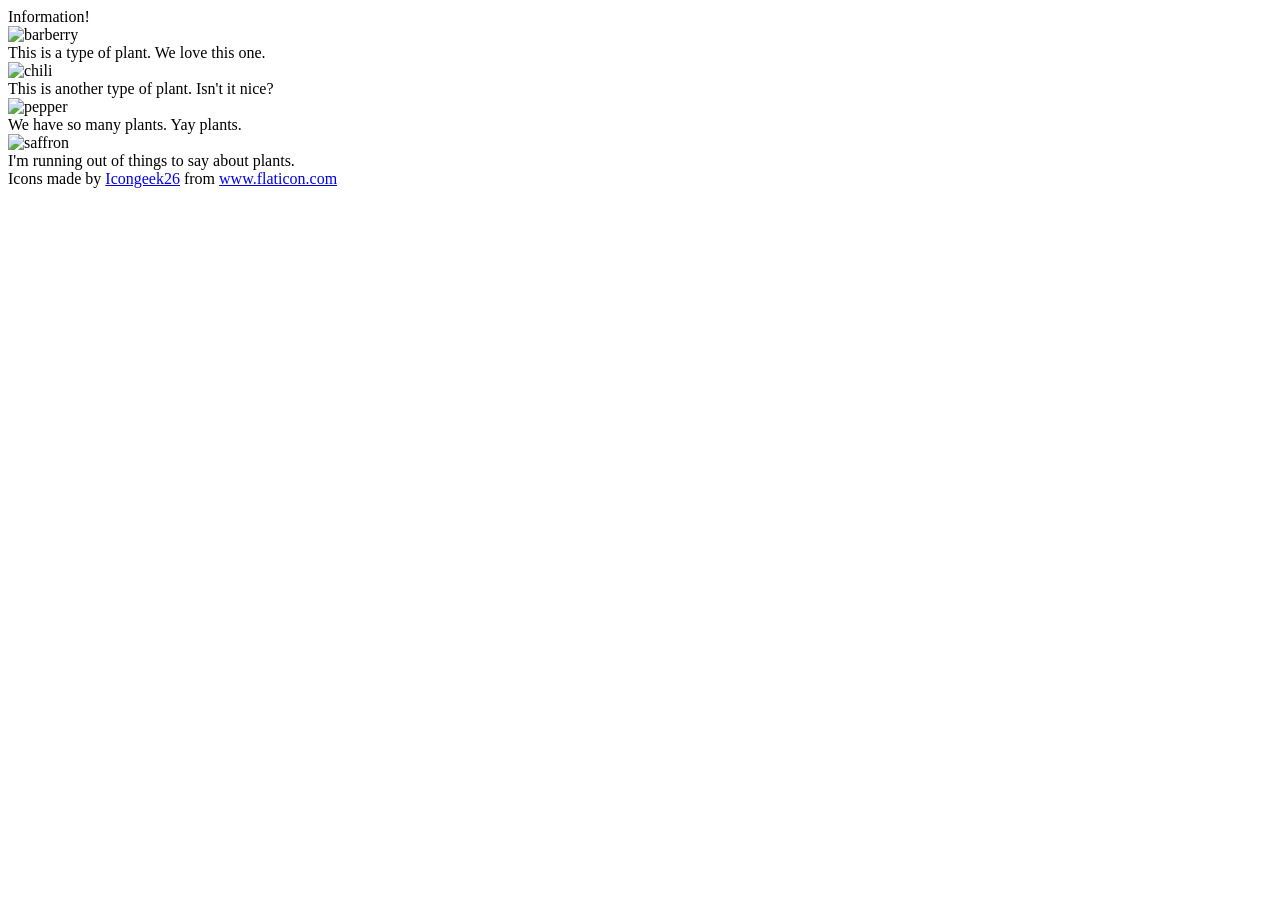
==== foundations/flex/04-flex-information/index.html @ 657a0774 "Added containers around individual images" ====
<!DOCTYPE html>
<html lang="en">
  <head>
    <meta charset="UTF-8">
    <meta http-equiv="X-UA-Compatible" content="IE=edge">
    <meta name="viewport" content="width=device-width, initial-scale=1.0">
    <title>Information</title>
    <link rel="stylesheet" href="style.css">
  </head>
  <body>
    <div class="title">Information!</div>

    <div class="barberry"><img src="./images/barberry.png" alt="barberry"></div>
    <div class="text">This is a type of plant. We love this one.</div>

    <div class="chilli"><img src="./images/chilli.png" alt="chili"></div>
    <div class="text">This is another type of plant. Isn't it nice?</div>

    <div class="pepper"><img src="./images/pepper.png" alt="pepper"></div>
    <div class="text">We have so many plants. Yay plants.</div>

    <div class="saffron"><img src="./images/saffron.png" alt="saffron"></div>
    <div class="text">I'm running out of things to say about plants.</div>

    <!-- disregard this section, it's here to give attribution to the creator of these icons -->
    <div class="footer">
      <div>Icons made by <a href="https://www.flaticon.com/authors/icongeek26" title="Icongeek26">Icongeek26</a> from <a href="https://www.flaticon.com/" title="Flaticon">www.flaticon.com</a></div>
    </div>
  </body>
</html>
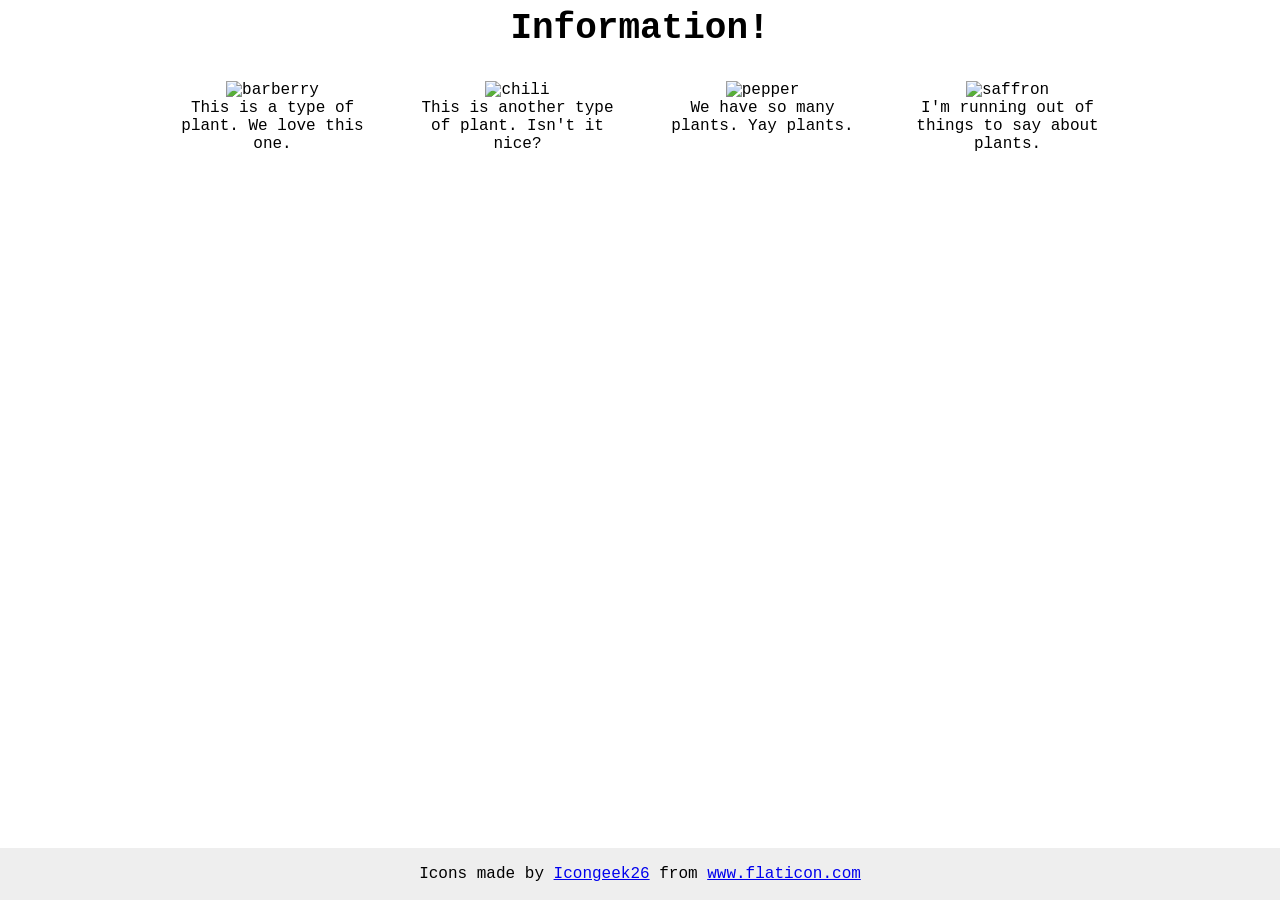
==== commit b0c07e0b: "Fixed: Body text centered  Title margin added  Added content container with flex, center content, an" ====
--- a/foundations/flex/04-flex-information/index.html
+++ b/foundations/flex/04-flex-information/index.html
@@ -9,18 +9,23 @@
   </head>
   <body>
     <div class="title">Information!</div>
+    <div class="content">
+    <div class="barberry"><img src="./images/barberry.png" alt="barberry">
+    <div class="text">This is a type of plant. We love this one.</div>
+    </div>
 
-    <div class="barberry"><img src="./images/barberry.png" alt="barberry"></div>
-    <div class="text">This is a type of plant. We love this one.</div>
+    <div class="chilli"><img src="./images/chilli.png" alt="chili">
+    <div class="text">This is another type of plant. Isn't it nice?</div>
+    </div>
 
-    <div class="chilli"><img src="./images/chilli.png" alt="chili"></div>
-    <div class="text">This is another type of plant. Isn't it nice?</div>
+    <div class="pepper"><img src="./images/pepper.png" alt="pepper">
+    <div class="text">We have so many plants. Yay plants.</div>
+    </div>
 
-    <div class="pepper"><img src="./images/pepper.png" alt="pepper"></div>
-    <div class="text">We have so many plants. Yay plants.</div>
-
-    <div class="saffron"><img src="./images/saffron.png" alt="saffron"></div>
+    <div class="saffron"><img src="./images/saffron.png" alt="saffron">
     <div class="text">I'm running out of things to say about plants.</div>
+    </div>
+    </div>
 
     <!-- disregard this section, it's here to give attribution to the creator of these icons -->
     <div class="footer">
--- a/foundations/flex/04-flex-information/style.css
+++ b/foundations/flex/04-flex-information/style.css
@@ -0,0 +1,38 @@
+body {
+  font-family: 'Courier New', Courier, monospace;
+  text-align: center;
+}
+
+img {
+  width: 100px;
+  height: 100px;
+}
+
+.title {
+  font-size: 36px;
+  font-weight: 900;
+  margin-bottom: 32px;
+}
+
+.content {
+  display: flex;
+  justify-content: center;
+  gap: 45px;
+}
+
+.barberry, .chilli, .pepper, .saffron {
+ max-width: 200px;
+}
+
+/* do not edit this footer */
+.footer {
+  position: fixed;
+  bottom: 0;
+  left: 0;
+  right: 0;
+  height: 52px;
+  display: flex;
+  align-items: center;
+  justify-content: center;
+  background: #eee;
+}
